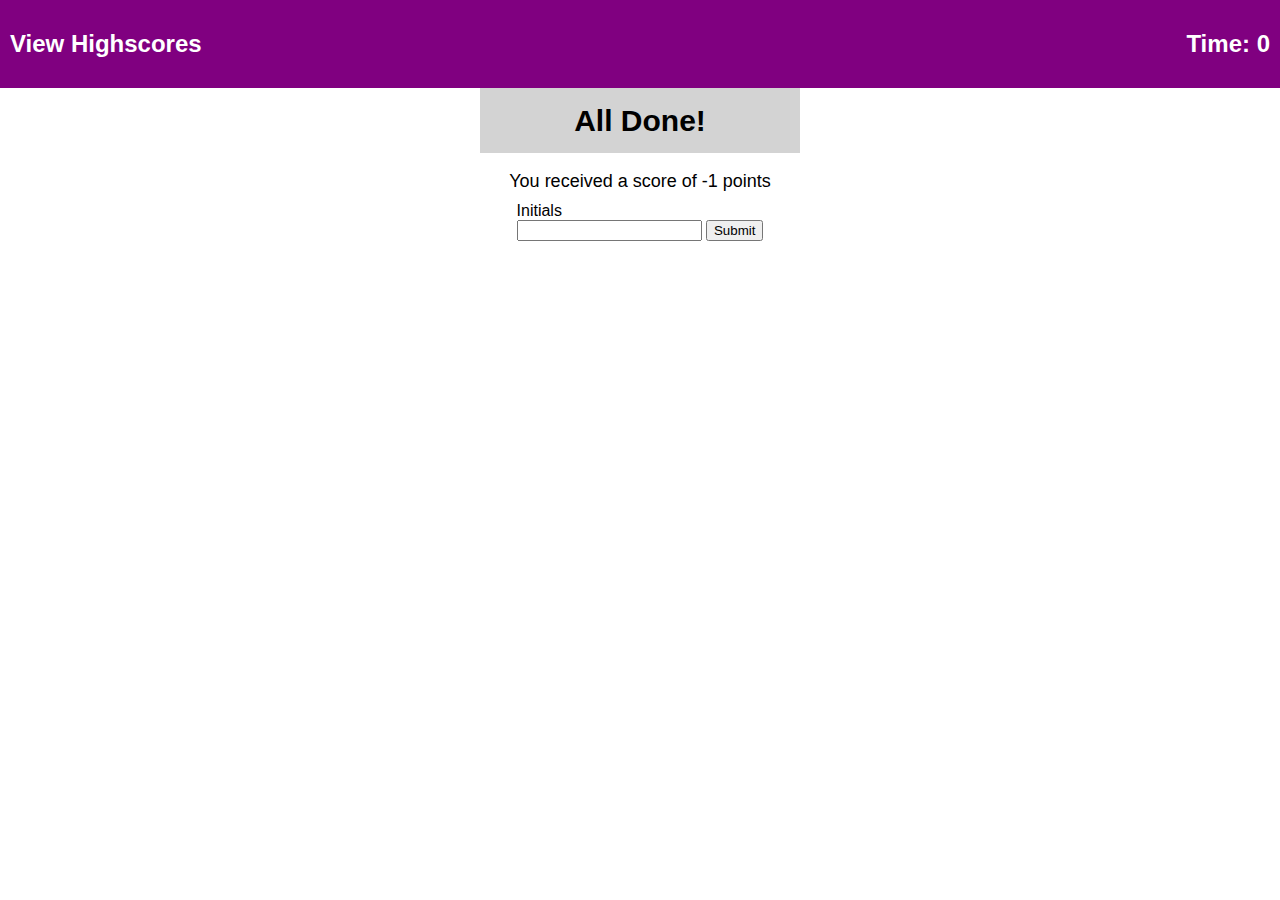
==== endScreen.html @ d86d1fa3 "added a page for the end screen" ====
<!DOCTYPE html>
<html lang="en">
  <head>
    <meta charset="UTF-8" />
    <meta name="viewport" content="width=device-width, initial-scale=1.0" />
    <title>Coding Quiz</title>
    <link rel="stylesheet" href="style.css" />
  </head>
  <body>
    <header>
      <h2 class="score">View Highscores</h2>
      <h2>Time: <span class="timer">0</span></h2>
    </header>

    <main>
      <h1 class="question">All Done!</h1>
      <p class="answer">You received a score of -1 points</p>
      <div class="response">
        <form>
          <label for="initials">Initials</label><br />
          <input type="text" name="initials" id="initials" />
          <button id="submit">Submit</button>
        </form>
      </div>
    </main>
  </body>
</html>
---- style.css ----
* {
  box-sizing: border-box;
}

body {
  font-family: Arial;
  margin: 0;
  display: flex;
  flex-direction: column;
  min-height: 100vh;
  justify-content: flex-start;
}

header {
  padding: 10px;
  display: flex;
  flex-direction: row;
  text-align: center;
  justify-content: space-between;
  background: purple;
  color: #fff;
}

main {
  display: flex;
  flex-direction: column;
  justify-content: flex-start;
  width: 50vw;
  margin: 0 auto;
}

.question {
  width: 50%;
  padding: 10px;
  text-align: center;
  margin: 0 auto;
  line-height: 150%;
  background-color: lightgray;
  font-size: 30px;
}
.answer {
  text-align: center;
  margin-left: auto;
  margin-right: auto;
  margin-bottom: 10px;
  font-size: 18px;
}
#answers {
  margin: 0 auto;
  margin-top: 10px;
  display: flex;
  flex-direction: column;
}
.response {
  margin: 0 auto;
}
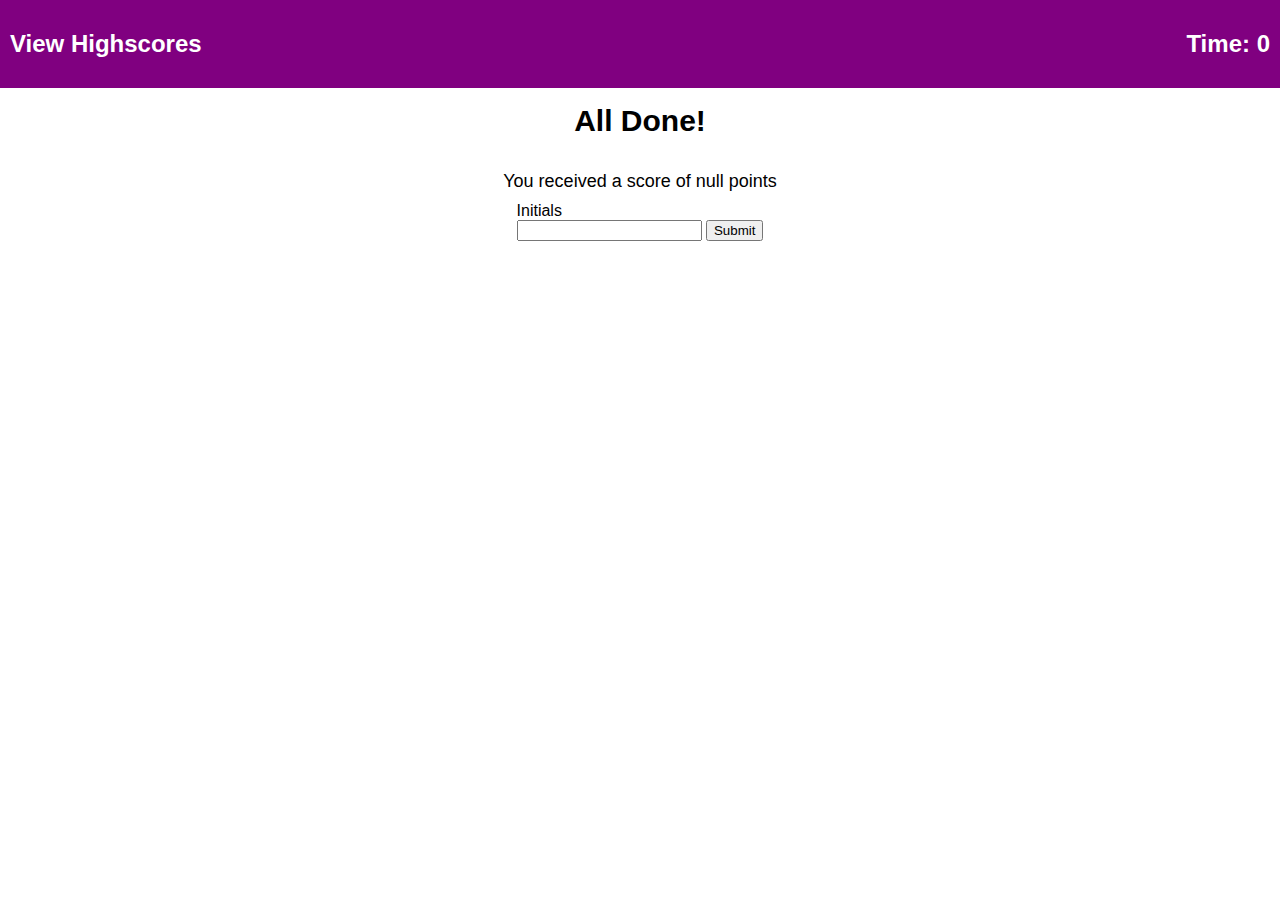
==== commit 9ad7eb29: "added scoreboard navigation and functionality" ====
--- a/endScreen.html
+++ b/endScreen.html
@@ -14,7 +14,7 @@
 
     <main>
       <h1 class="question">All Done!</h1>
-      <p class="answer">You received a score of -1 points</p>
+      <p class="answer"></p>
       <div class="response">
         <form>
           <label for="initials">Initials</label><br />
@@ -23,5 +23,7 @@
         </form>
       </div>
     </main>
+
+    <script src="endScript.js"></script>
   </body>
 </html>
--- a/style.css
+++ b/style.css
@@ -35,16 +35,17 @@
   text-align: center;
   margin: 0 auto;
   line-height: 150%;
-  background-color: lightgray;
   font-size: 30px;
 }
-.answer {
+.answer,
+.board {
   text-align: center;
   margin-left: auto;
   margin-right: auto;
   margin-bottom: 10px;
   font-size: 18px;
 }
+
 #answers {
   margin: 0 auto;
   margin-top: 10px;
@@ -54,3 +55,13 @@
 .response {
   margin: 0 auto;
 }
+
+.scoreboard {
+  width: 50%;
+  padding: 10px;
+  text-align: center;
+  margin: 0 auto;
+  margin-top: 50px;
+  line-height: 100%;
+  font-size: 30px;
+}
